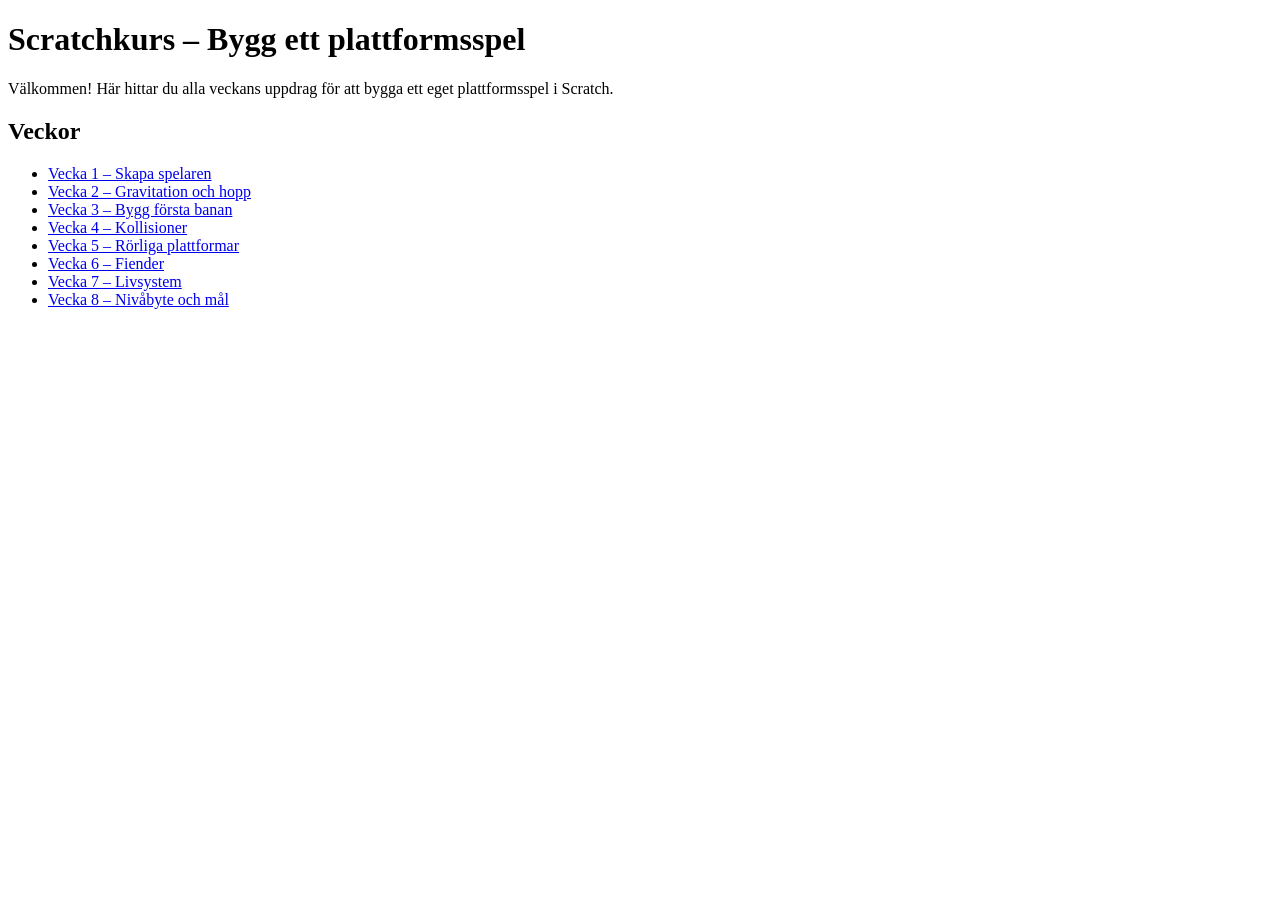
==== index.html @ 7970ec23 "init" ====
<!DOCTYPE html>
<html lang="sv">
<head>
    <meta charset="UTF-8">
    <title>Scratchkurs – 8 veckors plattformsspel</title>
</head>
<body>
    <h1>Scratchkurs – Bygg ett plattformsspel</h1>
    <p>Välkommen! Här hittar du alla veckans uppdrag för att bygga ett eget plattformsspel i Scratch.</p>

    <h2>Veckor</h2>
    <ul>
        <li><a href="vecka1.html">Vecka 1 – Skapa spelaren</a></li>
        <li><a href="vecka2.html">Vecka 2 – Gravitation och hopp</a></li>
        <li><a href="vecka3.html">Vecka 3 – Bygg första banan</a></li>
        <li><a href="vecka4.html">Vecka 4 – Kollisioner</a></li>
        <li><a href="vecka5.html">Vecka 5 – Rörliga plattformar</a></li>
        <li><a href="vecka6.html">Vecka 6 – Fiender</a></li>
        <li><a href="vecka7.html">Vecka 7 – Livsystem</a></li>
        <li><a href="vecka8.html">Vecka 8 – Nivåbyte och mål</a></li>
    </ul>
</body>
</html>
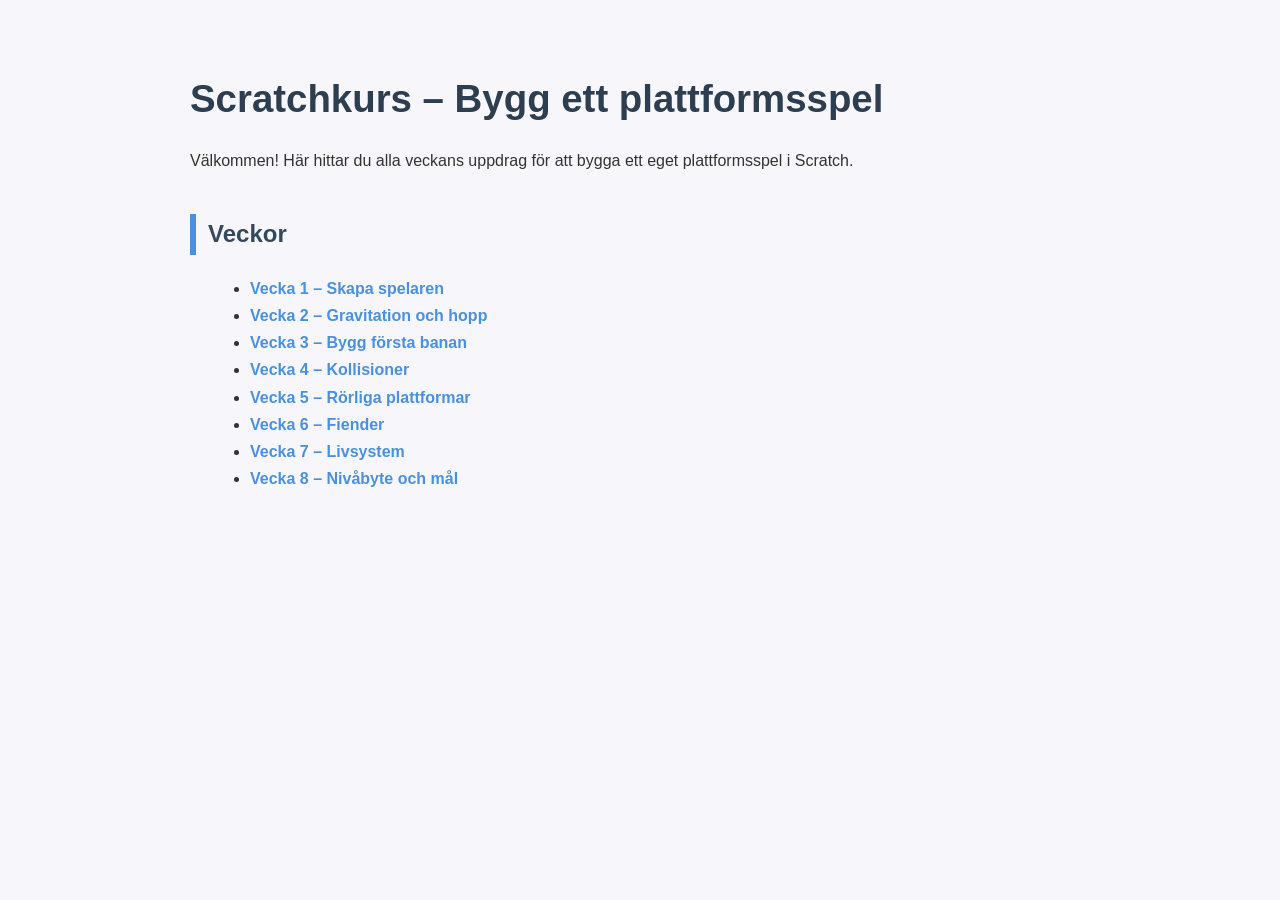
==== commit dd643657: "inti" ====
--- a/index.html
+++ b/index.html
@@ -3,6 +3,7 @@
 <head>
     <meta charset="UTF-8">
     <title>Scratchkurs – 8 veckors plattformsspel</title>
+    <link rel="stylesheet" href="style.css">
 </head>
 <body>
     <h1>Scratchkurs – Bygg ett plattformsspel</h1>
--- a/style.css
+++ b/style.css
@@ -0,0 +1,109 @@
+/* ====== Grundlayout ====== */
+body {
+    font-family: "Segoe UI", Roboto, Arial, sans-serif;
+    max-width: 900px;
+    margin: auto;
+    padding: 40px 20px;
+    line-height: 1.7;
+    background: #f7f7fb;
+    color: #333;
+}
+
+/* ====== Rubriker ====== */
+h1 {
+    font-size: 2.4rem;
+    color: #2c3e50;
+    margin-bottom: 10px;
+}
+
+h2 {
+    margin-top: 40px;
+    color: #34495e;
+    border-left: 6px solid #4a90e2;
+    padding-left: 12px;
+}
+
+h3 {
+    margin-top: 25px;
+    color: #4a4a4a;
+}
+
+/* ====== Länkar ====== */
+a {
+    color: #4a90e2;
+    text-decoration: none;
+    font-weight: 600;
+}
+
+a:hover {
+    text-decoration: underline;
+}
+
+/* ====== Kodblock ====== */
+pre {
+    background: #272822;
+    color: #f8f8f2;
+    padding: 15px;
+    border-radius: 6px;
+    overflow-x: auto;
+    font-size: 0.95rem;
+}
+
+/* ====== Inline-kod ====== */
+code {
+    background: #e8e8e8;
+    padding: 3px 6px;
+    border-radius: 4px;
+    font-size: 0.95rem;
+}
+
+/* ====== Listor ====== */
+ul, ol {
+    margin-left: 20px;
+}
+
+/* ====== Avdelare ====== */
+hr {
+    border: none;
+    border-top: 2px solid #ddd;
+    margin: 40px 0;
+}
+
+/* ====== Tillbaka-länk ====== */
+.back {
+    margin-top: 50px;
+    display: inline-block;
+    padding: 10px 14px;
+    background: #4a90e2;
+    color: white !important;
+    border-radius: 6px;
+}
+
+.back:hover {
+    background: #357ab8;
+}
+
+/* ====== Info-rutor ====== */
+.info-box {
+    background: #eef6ff;
+    border-left: 5px solid #4a90e2;
+    padding: 15px 20px;
+    margin: 25px 0;
+    border-radius: 4px;
+}
+
+.warning-box {
+    background: #fff4e5;
+    border-left: 5px solid #f39c12;
+    padding: 15px 20px;
+    margin: 25px 0;
+    border-radius: 4px;
+}
+
+.success-box {
+    background: #e8f8f0;
+    border-left: 5px solid #27ae60;
+    padding: 15px 20px;
+    margin: 25px 0;
+    border-radius: 4px;
+}
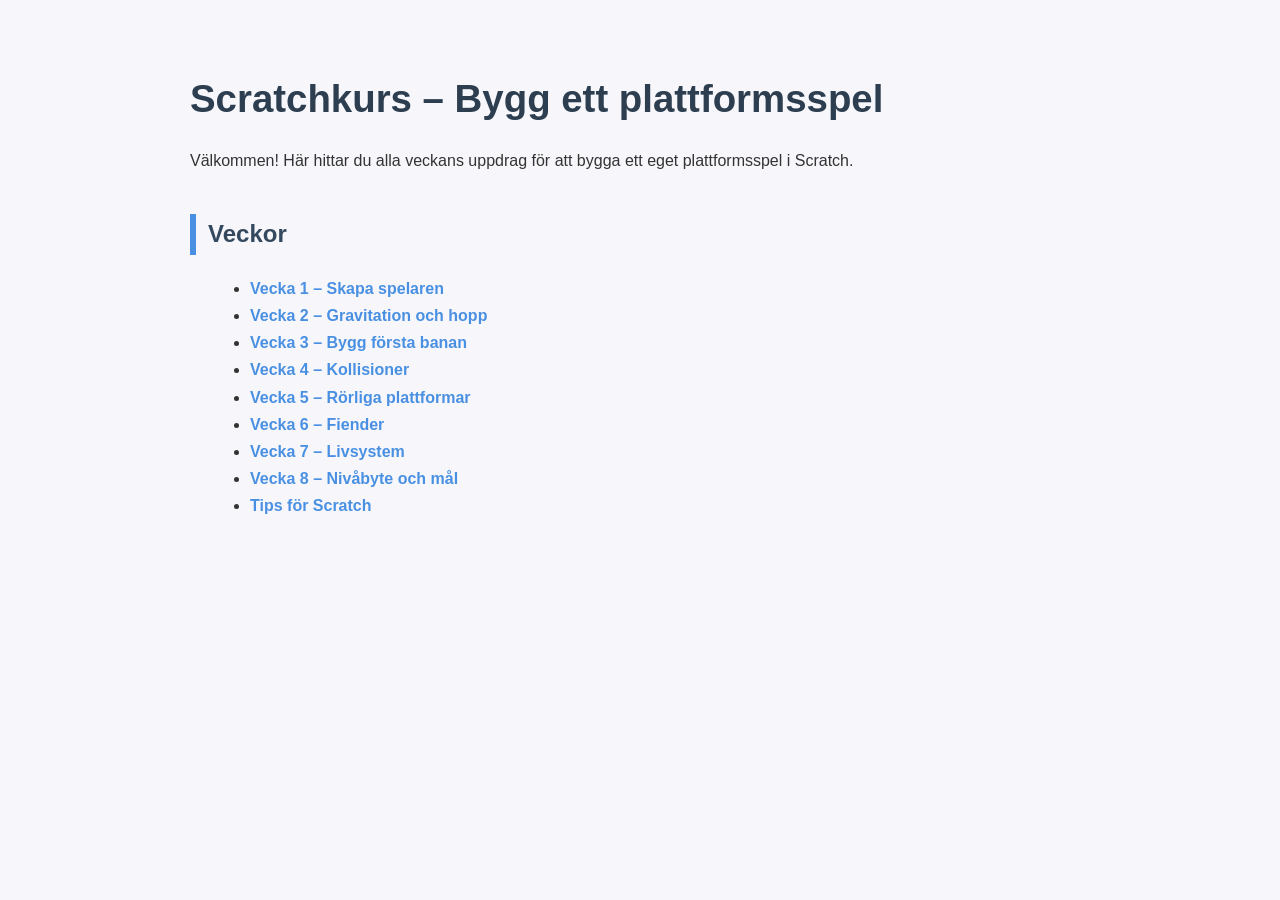
==== commit 0871593b: "index" ====
--- a/index.html
+++ b/index.html
@@ -19,6 +19,7 @@
         <li><a href="vecka6.html">Vecka 6 – Fiender</a></li>
         <li><a href="vecka7.html">Vecka 7 – Livsystem</a></li>
         <li><a href="vecka8.html">Vecka 8 – Nivåbyte och mål</a></li>
+        <li><a href="bestpractise.html">Tips för Scratch</a></li>
     </ul>
 </body>
 </html>
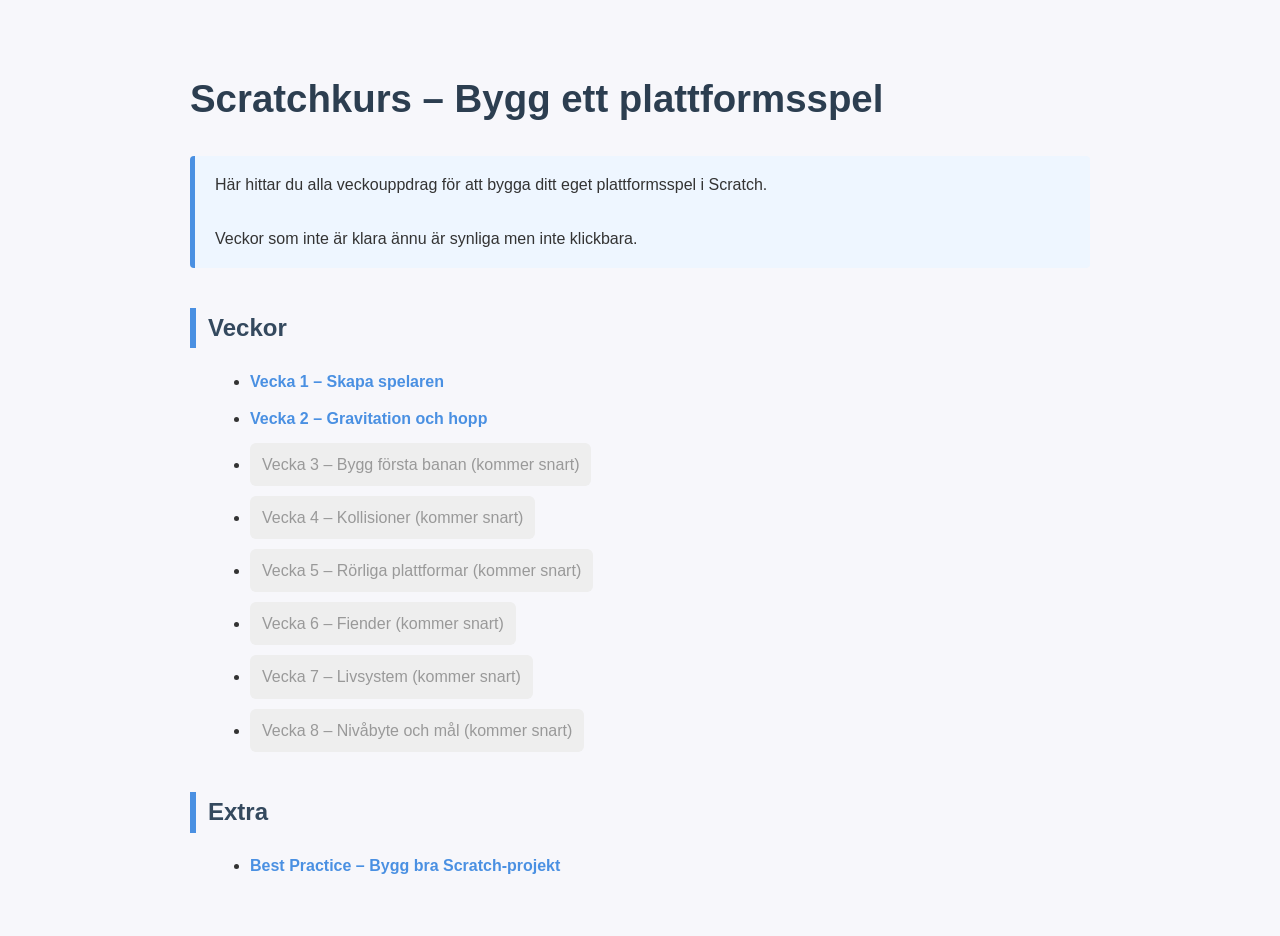
==== commit 3f88cc8d: "week2+design" ====
--- a/index.html
+++ b/index.html
@@ -2,24 +2,54 @@
 <html lang="sv">
 <head>
     <meta charset="UTF-8">
-    <title>Scratchkurs – 8 veckors plattformsspel</title>
+    <title>Scratchkurs – Plattformsspel</title>
     <link rel="stylesheet" href="style.css">
+    <style>
+        .disabled {
+            color: #999;
+            background: #eee;
+            padding: 8px 12px;
+            border-radius: 6px;
+            display: inline-block;
+            cursor: default;
+            text-decoration: none;
+        }
+        .disabled:hover {
+            text-decoration: none;
+        }
+        .week-list li {
+            margin-bottom: 10px;
+        }
+    </style>
 </head>
 <body>
-    <h1>Scratchkurs – Bygg ett plattformsspel</h1>
-    <p>Välkommen! Här hittar du alla veckans uppdrag för att bygga ett eget plattformsspel i Scratch.</p>
 
-    <h2>Veckor</h2>
-    <ul>
-        <li><a href="vecka1.html">Vecka 1 – Skapa spelaren</a></li>
-        <li><a href="vecka2.html">Vecka 2 – Gravitation och hopp</a></li>
-        <li><a href="vecka3.html">Vecka 3 – Bygg första banan</a></li>
-        <li><a href="vecka4.html">Vecka 4 – Kollisioner</a></li>
-        <li><a href="vecka5.html">Vecka 5 – Rörliga plattformar</a></li>
-        <li><a href="vecka6.html">Vecka 6 – Fiender</a></li>
-        <li><a href="vecka7.html">Vecka 7 – Livsystem</a></li>
-        <li><a href="vecka8.html">Vecka 8 – Nivåbyte och mål</a></li>
-        <li><a href="bestpractise.html">Tips för Scratch</a></li>
-    </ul>
+<h1>Scratchkurs – Bygg ett plattformsspel</h1>
+
+<div class="info-box">
+    Här hittar du alla veckouppdrag för att bygga ditt eget plattformsspel i Scratch.
+    <br><br>
+    Veckor som inte är klara ännu är synliga men inte klickbara.
+</div>
+
+<h2>Veckor</h2>
+
+<ul class="week-list">
+    <li><a href="vecka1.html">Vecka 1 – Skapa spelaren</a></li>
+    <li><a href="vecka2.html">Vecka 2 – Gravitation och hopp</a></li>
+
+    <li><span class="disabled">Vecka 3 – Bygg första banan (kommer snart)</span></li>
+    <li><span class="disabled">Vecka 4 – Kollisioner (kommer snart)</span></li>
+    <li><span class="disabled">Vecka 5 – Rörliga plattformar (kommer snart)</span></li>
+    <li><span class="disabled">Vecka 6 – Fiender (kommer snart)</span></li>
+    <li><span class="disabled">Vecka 7 – Livsystem (kommer snart)</span></li>
+    <li><span class="disabled">Vecka 8 – Nivåbyte och mål (kommer snart)</span></li>
+</ul>
+
+<h2>Extra</h2>
+<ul>
+    <li><a href="bestpractice.html">Best Practice – Bygg bra Scratch‑projekt</a></li>
+</ul>
+
 </body>
 </html>
--- a/style.css
+++ b/style.css
@@ -107,3 +107,47 @@
     margin: 25px 0;
     border-radius: 4px;
 }
+/* ====== HEADER ====== */
+.site-header {
+    background: #4a90e2;
+    padding: 15px 0;
+    margin-bottom: 30px;
+    color: white;
+}
+
+.header-inner {
+    max-width: 900px;
+    margin: auto;
+    display: flex;
+    justify-content: space-between;
+    align-items: center;
+    padding: 0 20px;
+}
+
+.site-title {
+    margin: 0;
+    font-size: 1.4rem;
+    font-weight: 600;
+}
+
+.site-nav a {
+    color: white;
+    margin-left: 20px;
+    text-decoration: none;
+    font-weight: 500;
+}
+
+.site-nav a:hover {
+    text-decoration: underline;
+}
+
+/* ====== FOOTER ====== */
+.site-footer {
+    margin-top: 60px;
+    padding: 20px 0;
+    background: #f0f0f0;
+    text-align: center;
+    color: #555;
+    font-size: 0.9rem;
+    border-top: 1px solid #ddd;
+}
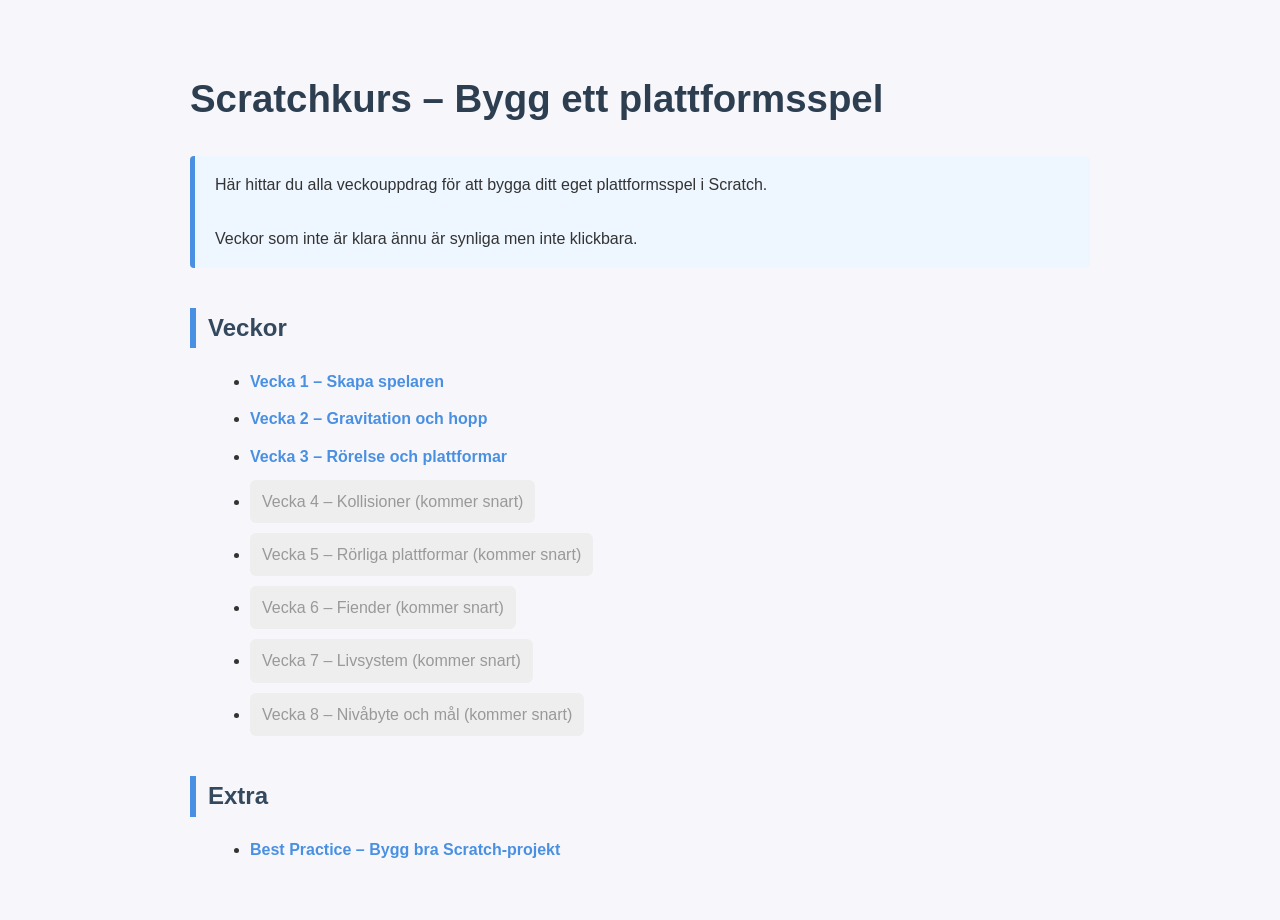
==== commit 8cf3bea7: "week3" ====
--- a/index.html
+++ b/index.html
@@ -37,8 +37,8 @@
 <ul class="week-list">
     <li><a href="vecka1.html">Vecka 1 – Skapa spelaren</a></li>
     <li><a href="vecka2.html">Vecka 2 – Gravitation och hopp</a></li>
+    <li><a href="vecka3.html">Vecka 3 – Rörelse och plattformar</a></li>
 
-    <li><span class="disabled">Vecka 3 – Bygg första banan (kommer snart)</span></li>
     <li><span class="disabled">Vecka 4 – Kollisioner (kommer snart)</span></li>
     <li><span class="disabled">Vecka 5 – Rörliga plattformar (kommer snart)</span></li>
     <li><span class="disabled">Vecka 6 – Fiender (kommer snart)</span></li>
